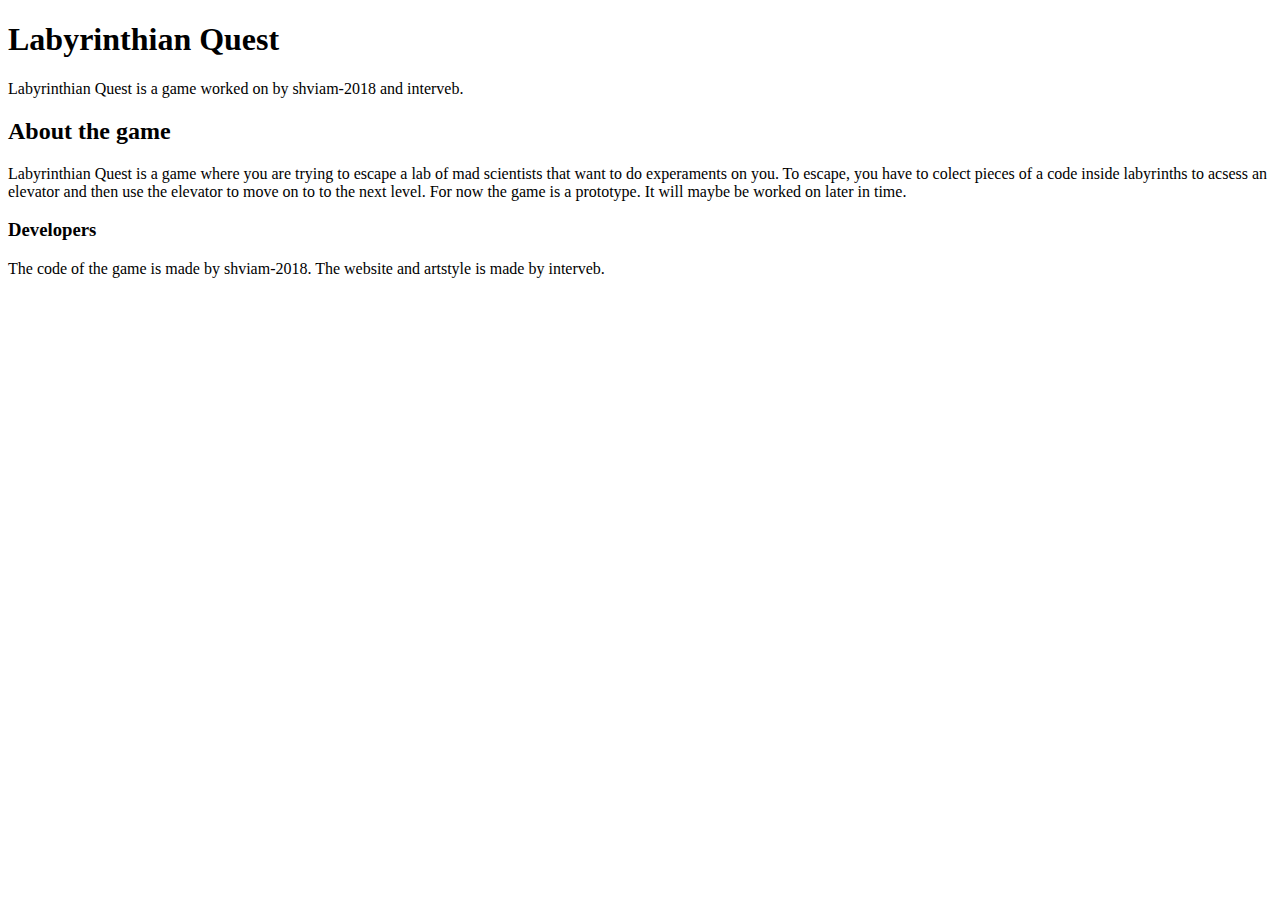
==== website/home.html @ 24d711bd "website added" ====
<!DOCTYPE html>
<html>
<head>
    <title>
        Labyrinthian Quest
        <link rel="stylesheet" href="style.css">
    </title>
</head>
<body>
    <h1>Labyrinthian Quest</h1>
    <p>Labyrinthian Quest is a game worked on by shviam-2018 and interveb.</p>
    <h2>About the game</h2>
    <p>Labyrinthian Quest is a game where you are trying to escape a lab of mad scientists that want to do experaments on you. To escape, you have to colect pieces of a code inside labyrinths to acsess an elevator and then use the elevator to move on to to the next level. For now the game is a prototype. It will maybe be worked on later in time.</p>
    <h3>Developers</h3>
    <p>The code of the game is made by shviam-2018. The website and artstyle is made by interveb.</p>
</body>

</html>
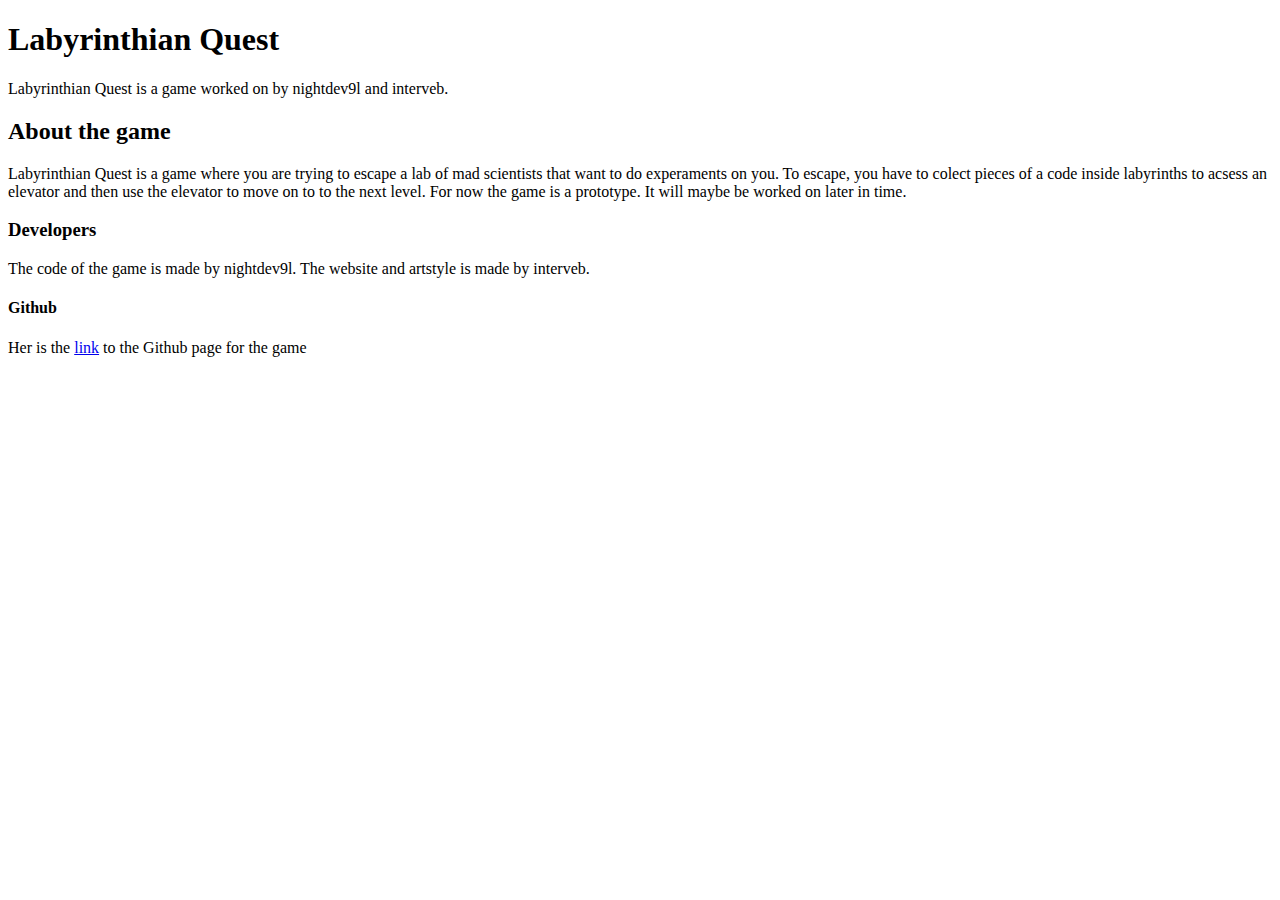
==== commit 4c802665: "website changed" ====
--- a/website/home.html
+++ b/website/home.html
@@ -3,16 +3,17 @@
 <head>
     <title>
         Labyrinthian Quest
-        <link rel="stylesheet" href="style.css">
     </title>
 </head>
 <body>
     <h1>Labyrinthian Quest</h1>
-    <p>Labyrinthian Quest is a game worked on by shviam-2018 and interveb.</p>
+    <p>Labyrinthian Quest is a game worked on by nightdev9l and interveb.</p>
     <h2>About the game</h2>
     <p>Labyrinthian Quest is a game where you are trying to escape a lab of mad scientists that want to do experaments on you. To escape, you have to colect pieces of a code inside labyrinths to acsess an elevator and then use the elevator to move on to to the next level. For now the game is a prototype. It will maybe be worked on later in time.</p>
     <h3>Developers</h3>
-    <p>The code of the game is made by shviam-2018. The website and artstyle is made by interveb.</p>
+    <p>The code of the game is made by nightdev9l. The website and artstyle is made by interveb.</p>
+    <h4>Github</h4>
+    <p>Her is the <a href="https://github.com/shviam-2018/Labyrinthian-Quest">link</a> to the Github page for the game</p>
 </body>
 
 </html>